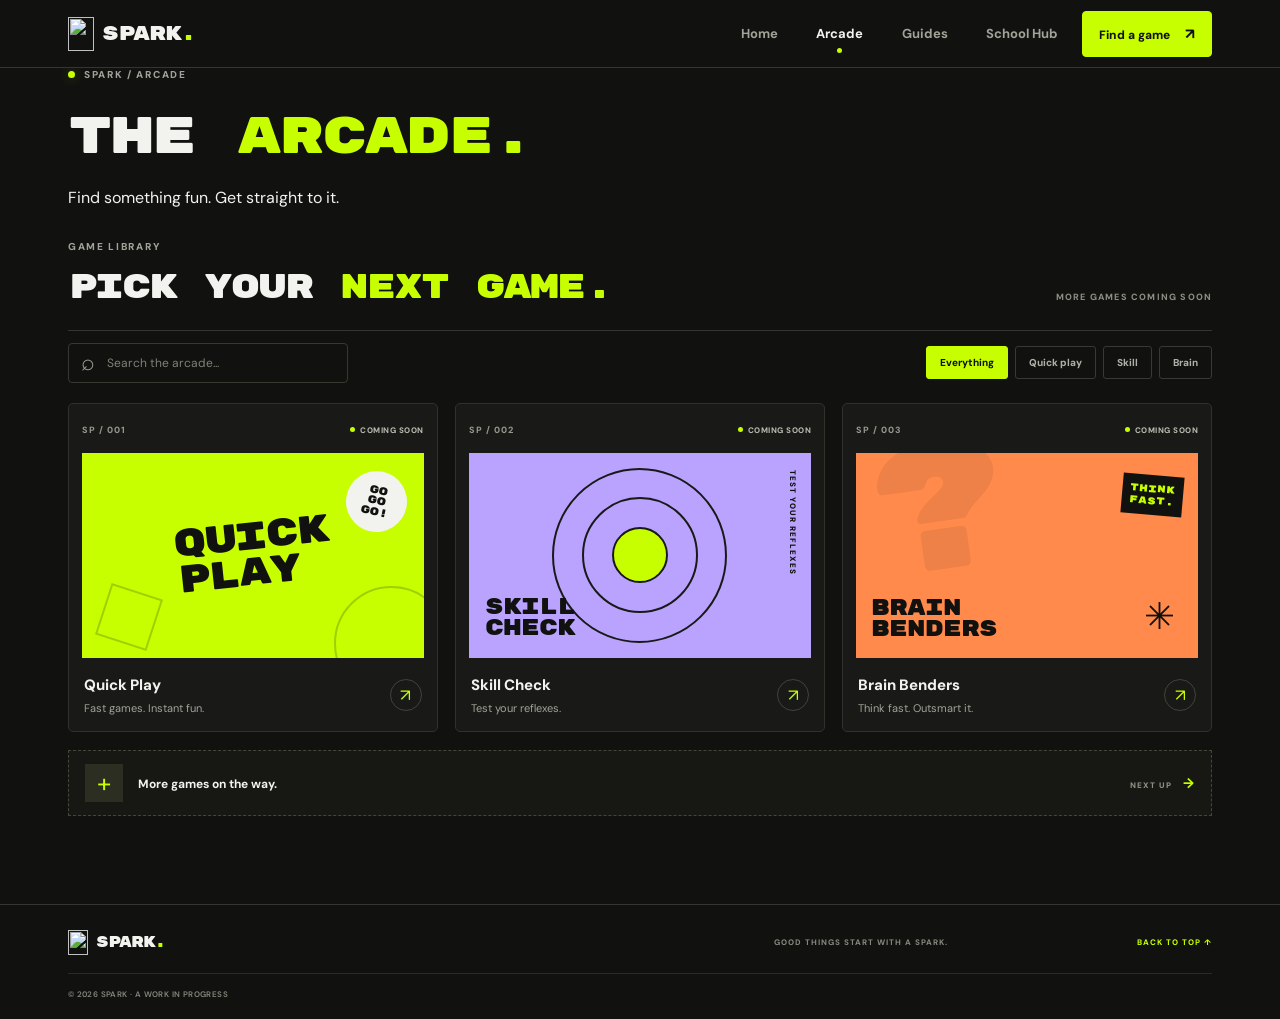
==== games.html @ c26d5a80 "Add separate SPARK arcade page" ====
<!doctype html><html lang="en"><head><meta charset="utf-8"><meta name="viewport" content="width=device-width, initial-scale=1"><meta name="theme-color" content="#111210"><title>Arcade — SPARK</title><link rel="preconnect" href="https://fonts.googleapis.com"><link rel="preconnect" href="https://fonts.gstatic.com" crossorigin><link href="https://fonts.googleapis.com/css2?family=DM+Sans:wght@400;500;600;700;800&family=Rubik+Mono+One&display=swap" rel="stylesheet"><link rel="stylesheet" href="style.css"><script src="script.js" defer></script></head><body><a class="skip-link" href="#main">Skip to content</a><header class="site-header"><a class="brand" href="index.html" aria-label="SPARK home"><img class="brand-mark" src="https://raw.githubusercontent.com/cool-person47255/game-website/main/Screenshot%202026-10-20%203.55.44%20PM.png" alt=""><span>SPARK</span><span class="brand-period">.</span></a><button class="menu-toggle" id="menu-toggle" aria-expanded="false" aria-controls="main-nav" aria-label="Open navigation"><span></span><span></span></button><nav class="main-nav" id="main-nav" aria-label="Main navigation"><a class="nav-link " href="index.html">Home</a><a class="nav-link active" href="games.html">Arcade</a><a class="nav-link " href="guides.html">Guides</a><a class="nav-link " href="school-hub.html">School Hub</a></nav><a class="header-cta" href="games.html">Find a game <span aria-hidden="true">↗</span></a></header><main id="main" class="page-main section-wrap"><section class="page-heading"><div class="eyebrow"><span class="live-dot"></span> SPARK / ARCADE</div><h1>THE <span class="lime-text">ARCADE.</span></h1><p>Find something fun. Get straight to it.</p></section><section class="games-section page-games"><div class="section-heading"><div><div class="eyebrow">GAME LIBRARY</div><h2>Pick your <span class="lime-text">next game.</span></h2></div><span class="section-note">MORE GAMES COMING SOON</span></div><div class="arcade-toolbar"><label class="search-box"><span aria-hidden="true">⌕</span><input id="game-search" type="search" placeholder="Search the arcade..." autocomplete="off" aria-label="Search games"></label><div class="category-filters" aria-label="Filter arcade cards"><button class="filter-chip selected" data-filter="all" aria-pressed="true">Everything</button><button class="filter-chip" data-filter="quick" aria-pressed="false">Quick play</button><button class="filter-chip" data-filter="skill" aria-pressed="false">Skill</button><button class="filter-chip" data-filter="brain" aria-pressed="false">Brain</button></div></div><div class="game-grid library-grid" id="game-grid"><article class="game-card game-card-featured" data-category="quick" data-search="quick play arcade fast mini games"><div class="game-card-top"><span class="game-number">SP / 001</span><span class="status-pill"><span></span> COMING SOON</span></div><div class="game-art art-lime"><span class="art-big-word">QUICK<br>PLAY</span><span class="art-sticker">GO<br>GO<br>GO!</span><span class="art-shape shape-circle"></span><span class="art-shape shape-square"></span></div><div class="game-card-info"><div><h3>Quick Play</h3><p>Fast games. Instant fun.</p></div><span class="card-arrow">↗</span></div></article><article class="game-card" data-category="skill" data-search="skill check reaction timing reflex challenge"><div class="game-card-top"><span class="game-number">SP / 002</span><span class="status-pill"><span></span> COMING SOON</span></div><div class="game-art art-purple"><span class="target target-one"></span><span class="target target-two"></span><span class="target target-three"></span><span class="art-side-label">TEST YOUR REFLEXES</span><span class="art-center-label">SKILL<br>CHECK</span></div><div class="game-card-info"><div><h3>Skill Check</h3><p>Test your reflexes.</p></div><span class="card-arrow">↗</span></div></article><article class="game-card" data-category="brain" data-search="brain benders puzzles logic thinking"><div class="game-card-top"><span class="game-number">SP / 003</span><span class="status-pill"><span></span> COMING SOON</span></div><div class="game-art art-orange"><span class="brain-symbol">?</span><span class="brain-label">BRAIN<br>BENDERS</span><span class="brain-mini">THINK<br>FAST.</span><span class="brain-sun">✳</span></div><div class="game-card-info"><div><h3>Brain Benders</h3><p>Think fast. Outsmart it.</p></div><span class="card-arrow">↗</span></div></article></div><p class="no-results" id="no-results" hidden>No matches yet. Try a different search.</p><div class="coming-soon"><span class="coming-icon">+</span><div><strong>More games on the way.</strong></div><span class="coming-count">NEXT UP <b>→</b></span></div></section></main><footer class="site-footer"><a class="brand footer-brand" href="index.html"><img class="brand-mark" src="https://raw.githubusercontent.com/cool-person47255/game-website/main/Screenshot%202026-10-20%203.55.44%20PM.png" alt=""><span>SPARK</span><span class="brand-period">.</span></a><p>GOOD THINGS START WITH A SPARK.</p><a class="back-top" href="#main">BACK TO TOP ↑</a><span class="footer-copy">© <span id="year">2026</span> SPARK · A WORK IN PROGRESS</span></footer></body></html>
---- style.css ----
:root {
  color-scheme: dark;
  --ink: #111210;
  --panel: #191a17;
  --panel-light: #20211d;
  --lime: #C7FF00;
  --paper: #F2F2EE;
  --muted: #a0a397;
  --line: #34362f;
  --purple: #b9a3ff;
  --orange: #ff8a4c;
  --font-display: "Rubik Mono One", "Arial Black", sans-serif;
  --font-body: "DM Sans", Arial, sans-serif;
}
* { box-sizing: border-box; }
html { scroll-behavior: smooth; scroll-padding-top: 88px; }
body { margin: 0; background: var(--ink); color: var(--paper); font-family: var(--font-body); -webkit-font-smoothing: antialiased; }
a { color: inherit; text-decoration: none; }
button, input { font: inherit; }
button, a { -webkit-tap-highlight-color: transparent; }
button:focus-visible, a:focus-visible, input:focus-visible { outline: 2px solid var(--lime); outline-offset: 4px; }
::selection { background: var(--lime); color: var(--ink); }
.skip-link { position: fixed; z-index: 100; top: 8px; left: 8px; padding: 12px 16px; background: var(--lime); color: var(--ink); transform: translateY(-160%); }
.skip-link:focus { transform: translateY(0); }
.site-header { height: 78px; padding: 0 5.3%; display: flex; align-items: center; justify-content: space-between; border-bottom: 1px solid var(--line); position: sticky; top: 0; z-index: 20; background: rgba(17,18,16,.94); backdrop-filter: blur(16px); }
.brand { display: inline-flex; align-items: center; gap: 8px; font: 20px/1 var(--font-display); letter-spacing: -1.3px; white-space: nowrap; }
.brand-mark { width: 26px; height: 34px; object-fit: contain; object-position: center; }
.brand-period { color: var(--lime); margin-left: -8px; }
.main-nav { display: flex; align-items: center; gap: clamp(18px, 3vw, 42px); margin-left: auto; margin-right: 36px; }
.nav-link { color: var(--muted); font-size: 13px; font-weight: 700; transition: color .2s; }
.nav-link:hover, .nav-link.active { color: var(--paper); }
.nav-link.active::after { content: ""; display: block; width: 5px; height: 5px; border-radius: 50%; background: var(--lime); margin: 6px auto -11px; }
.header-cta { padding: 12px 16px; color: var(--ink); background: var(--lime); border: 1px solid var(--lime); border-radius: 4px; font-size: 12px; font-weight: 800; transition: transform .2s, background .2s; }
.header-cta span { margin-left: 12px; font-size: 15px; }
.header-cta:hover, .button-primary:hover { transform: translateY(-2px); background: #d7ff54; }
.menu-toggle { display: none; }
.section-wrap { width: min(1280px, 89.4%); margin-inline: auto; }
.hero { min-height: 540px; display: grid; grid-template-columns: 1.03fr .97fr; gap: 5%; align-items: center; padding-top: 65px; padding-bottom: 76px; }
.hero-copy { padding: 10px 0; position: relative; z-index: 1; }
.eyebrow { color: var(--muted); font-size: 10px; font-weight: 800; letter-spacing: 1.7px; display: flex; align-items: center; gap: 9px; }
.live-dot, .tag-dot { width: 7px; height: 7px; border-radius: 50%; display: inline-block; background: var(--lime); box-shadow: 0 0 12px #c7ff0044; }
h1, h2, h3, p { margin-top: 0; }
h1 { margin: 25px 0 20px; font: clamp(32px, 4.1vw, 57px)/1.17 var(--font-display); letter-spacing: -2.7px; }
.lime-text { color: var(--lime); }
.hero-description { max-width: 510px; color: #b9bbb1; font-size: 15px; line-height: 1.8; }
.hero-actions { display: flex; align-items: center; flex-wrap: wrap; gap: 25px; margin-top: 29px; }
.button { display: inline-flex; align-items: center; gap: 25px; padding: 15px 18px; border-radius: 4px; font-size: 12px; font-weight: 800; transition: transform .2s, background .2s; }
.button-primary { background: var(--lime); color: var(--ink); }
.button-primary span { font-size: 17px; }
.text-link { color: var(--paper); font-size: 12px; font-weight: 700; }
.text-link span { color: var(--lime); padding-left: 7px; }
.hero-footnote { margin-top: 50px; color: #85877d; font-size: 9px; font-weight: 800; letter-spacing: 1.5px; }
.tiny-spark { color: var(--lime); margin-right: 8px; font-size: 16px; vertical-align: -2px; }
.hero-art { min-height: 390px; position: relative; padding: 17px; background: #191a17; border: 1px solid #383a32; overflow: visible; }
.art-topline, .art-bottomline { display: flex; justify-content: space-between; color: #898b80; font: 9px/1 var(--font-body); font-weight: 800; letter-spacing: 1.2px; }
.logo-stage { position: relative; display: grid; place-items: center; min-height: 315px; overflow: hidden; background: radial-gradient(ellipse at center, #272a1e 0%, #191a17 63%); }
.logo-stage img { position: relative; z-index: 2; width: min(45%, 175px); height: 235px; object-fit: contain; filter: drop-shadow(0 9px 18px #c7ff0017); animation: logo-float 5s ease-in-out infinite; }
.orbit { position: absolute; width: 225px; height: 225px; border: 1px solid #c7ff0022; border-radius: 50%; }
.orbit-two { width: 285px; height: 285px; border-style: dashed; border-color: #c7ff0015; }
.art-cross { position: absolute; color: var(--lime); font-size: 18px; font-weight: 400; }
.cross-one { top: 42px; left: 22%; }.cross-two { bottom: 40px; right: 20%; }
.art-bottomline { padding-top: 13px; border-top: 1px solid #383a32; }
.art-index { color: var(--lime); }
.floating-tag { position: absolute; z-index: 3; background: var(--lime); color: var(--ink); padding: 11px 13px; font-size: 9px; font-weight: 900; letter-spacing: .6px; box-shadow: 4px 4px 0 #111210; }
.tag-top { top: 75px; right: -18px; transform: rotate(3deg); }.tag-top span { padding-left: 12px; font-size: 14px; }
.tag-bottom { left: -20px; bottom: 64px; background: var(--paper); transform: rotate(-3deg); display: flex; align-items: center; gap: 8px; }
.tag-bottom .tag-dot { background: #536d00; box-shadow: none; }
.ticker { background: var(--lime); color: var(--ink); overflow: hidden; transform: rotate(-1deg) scale(1.01); padding: 15px 0; }
.ticker-track { width: max-content; display: flex; align-items: center; gap: 32px; animation: ticker-scroll 34s linear infinite; font: 14px/1 var(--font-display); }
.ticker-track b { font: 19px/1 var(--font-body); }
.games-section { padding-top: 93px; padding-bottom: 88px; }
.section-heading { display: flex; align-items: end; justify-content: space-between; gap: 20px; margin-bottom: 29px; }
.section-heading h2, .info-panel h2 { margin: 12px 0 0; font: clamp(25px, 3.2vw, 39px)/1.3 var(--font-display); letter-spacing: -1.8px; }
.section-note { color: #8c8e82; font-size: 9px; font-weight: 800; letter-spacing: 1.2px; padding-bottom: 7px; }
.arcade-toolbar { display: flex; align-items: center; justify-content: space-between; gap: 20px; padding: 14px 0 20px; border-top: 1px solid var(--line); }
.search-box { display: flex; align-items: center; gap: 10px; width: min(280px, 100%); border: 1px solid #373930; border-radius: 4px; padding: 10px 12px; color: var(--muted); }
.search-box > span { font-size: 23px; line-height: 15px; }
.search-box input { min-width: 0; width: 100%; border: 0; outline: 0; color: var(--paper); background: transparent; font-size: 12px; }
.search-box input::placeholder { color: #7f8177; }
.search-box:focus-within { border-color: var(--lime); }
.category-filters { display: flex; flex-wrap: wrap; gap: 7px; }
.filter-chip { border: 1px solid #383a32; color: #aeb0a5; background: transparent; padding: 9px 13px; border-radius: 3px; cursor: pointer; font-size: 10px; font-weight: 800; transition: .2s; }
.filter-chip:hover { border-color: var(--lime); color: var(--paper); }
.filter-chip.selected { background: var(--lime); color: var(--ink); border-color: var(--lime); }
.game-grid { display: grid; grid-template-columns: repeat(3, minmax(0, 1fr)); gap: 17px; }
.game-card { min-width: 0; padding: 13px; background: var(--panel); border: 1px solid #303129; border-radius: 5px; transition: transform .25s, border-color .25s; }
.game-card:hover { transform: translateY(-4px); border-color: #737b48; }
.game-card-top { min-height: 26px; display: flex; justify-content: space-between; align-items: center; gap: 8px; }
.game-number { color: #96988d; font-size: 9px; font-weight: 800; letter-spacing: 1px; }
.status-pill { display: inline-flex; align-items: center; gap: 5px; color: #b8baae; font-size: 8px; font-weight: 800; letter-spacing: .5px; white-space: nowrap; }
.status-pill span { width: 5px; height: 5px; border-radius: 50%; background: var(--lime); }
.game-art { height: 205px; margin-top: 10px; position: relative; overflow: hidden; display: flex; align-items: center; justify-content: center; }
.art-lime { background: var(--lime); color: var(--ink); }
.art-big-word { position: relative; z-index: 2; font: clamp(25px, 3vw, 40px)/.95 var(--font-display); letter-spacing: -2px; transform: rotate(-6deg); }
.art-sticker { position: absolute; z-index: 3; top: 18px; right: 17px; display: grid; place-items: center; width: 61px; height: 61px; border-radius: 50%; background: var(--paper); font: 11px/.95 var(--font-display); text-align: center; transform: rotate(12deg); }
.art-shape { position: absolute; border: 2px solid #11121033; }
.shape-circle { width: 115px; height: 115px; border-radius: 50%; right: -25px; bottom: -43px; }
.shape-square { width: 54px; height: 54px; left: 20px; bottom: 14px; transform: rotate(18deg); }
.art-purple { background: #b9a3ff; }
.target { position: absolute; border: 2px solid #191a17; border-radius: 50%; }
.target-one { width: 175px; height: 175px; }.target-two { width: 116px; height: 116px; }.target-three { width: 56px; height: 56px; background: var(--lime); }
.art-center-label { position: absolute; bottom: 18px; left: 16px; font: 22px/.98 var(--font-display); letter-spacing: -1px; color: var(--ink); }
.art-side-label { position: absolute; top: 17px; right: 13px; writing-mode: vertical-rl; color: var(--ink); font-size: 8px; font-weight: 900; letter-spacing: 1px; }
.art-orange { background: var(--orange); color: var(--ink); }
.brain-symbol { position: absolute; top: -30px; left: 7px; font: 180px/1 var(--font-display); color: #11121012; transform: rotate(-8deg); }
.brain-label { position: absolute; left: 15px; bottom: 17px; font: 22px/.98 var(--font-display); letter-spacing: -1px; }
.brain-mini { position: absolute; top: 22px; right: 15px; padding: 8px; background: var(--ink); color: var(--lime); font: 10px/1.2 var(--font-display); transform: rotate(5deg); }
.brain-sun { position: absolute; right: 23px; bottom: 18px; font-size: 37px; }
.game-card-info { display: flex; align-items: center; justify-content: space-between; gap: 12px; padding: 17px 2px 3px; }
.game-card-info h3 { margin: 0 0 6px; font-size: 15px; font-weight: 800; }
.game-card-info p { margin: 0; color: var(--muted); font-size: 11px; }
.card-arrow { display: grid; place-items: center; flex: 0 0 32px; height: 32px; border: 1px solid #414338; border-radius: 50%; color: var(--lime); font-size: 17px; }
.no-results { color: var(--muted); padding: 28px 0; text-align: center; }
.coming-soon { margin-top: 18px; display: flex; align-items: center; gap: 15px; padding: 20px; border: 1px dashed #44463a; background: #171814; }
.coming-icon { display: grid; place-items: center; flex: 0 0 38px; height: 38px; background: #2b2e20; color: var(--lime); font-size: 26px; }
.coming-soon strong { font-size: 12px; }.coming-soon p { margin: 4px 0 0; color: var(--muted); font-size: 11px; line-height: 1.5; }
.coming-count { margin-left: auto; color: #8d8f83; font-size: 8px; font-weight: 900; letter-spacing: 1px; white-space: nowrap; }.coming-count b { color: var(--lime); margin-left: 8px; font-size: 14px; }
.lower-sections { display: grid; grid-template-columns: 1fr 1fr; gap: 17px; padding-bottom: 90px; }
.info-panel { min-width: 0; padding: 25px; border: 1px solid #33352c; background: var(--panel); position: relative; overflow: hidden; }
.panel-top { display: flex; align-items: center; justify-content: space-between; }
.panel-icon { display: grid; place-items: center; width: 30px; height: 30px; border: 1px solid #44463b; color: var(--lime); }
.panel-illustration { height: 120px; margin: 22px 0 18px; position: relative; display: flex; align-items: center; justify-content: center; background: #20211d; overflow: hidden; }
.guide-card { position: absolute; display: grid; place-items: center; width: 130px; height: 86px; padding: 12px; background: var(--lime); color: var(--ink); font: 11px/1.3 var(--font-display); box-shadow: 5px 5px 0 #111210; }
.card-a { transform: rotate(-9deg) translate(-28px, 3px); }.card-b { background: var(--paper); transform: rotate(8deg) translate(40px, -1px); }
.guide-star { position: absolute; top: 4px; right: 23px; color: var(--lime); font-size: 30px; }
.info-panel h2 { font-size: clamp(24px, 2.7vw, 33px); margin-bottom: 13px; }
.info-panel > p { max-width: 420px; color: #aaaca1; font-size: 12px; line-height: 1.8; }
.panel-link { display: inline-flex; gap: 18px; align-items: center; margin-top: 8px; font-size: 11px; font-weight: 800; }.panel-link span { color: var(--lime); font-size: 17px; }
.school-panel { background: var(--lime); color: var(--ink); border-color: var(--lime); }
.school-panel .eyebrow { color: #444b29; }.school-label { padding: 6px 8px; background: #111210; color: var(--lime); font-size: 8px; font-weight: 900; letter-spacing: 1px; }
.school-heading-icon { margin: 26px 0 18px; color: var(--ink); font-size: 37px; }
.school-panel h2 .lime-text { color: #3e4d0a; }
.school-panel > p { color: #333b1b; }
.school-preview { display: grid; grid-template-columns: .8fr 1fr 1fr; gap: 8px; margin: 21px 0 12px; padding: 12px; border: 1px solid #7d9d1c; background: #b6e900; }
.school-preview > div { display: flex; flex-direction: column; gap: 7px; min-width: 0; }
.preview-label { color: #4e5a29; font-size: 8px; font-weight: 900; letter-spacing: .7px; }
.school-preview strong { font: 14px/1.2 var(--font-display); overflow-wrap: anywhere; }
.school-panel .preview-note { margin-bottom: 0; font-size: 10px; line-height: 1.5; }
.site-footer { display: grid; grid-template-columns: 1fr 1fr auto; align-items: center; gap: 18px; padding: 25px 5.3% 20px; border-top: 1px solid var(--line); }
.footer-brand { font-size: 15px; }.footer-brand .brand-mark { width: 20px; height: 25px; }
.site-footer > p, .back-top, .footer-copy { color: #85877d; font-size: 8px; font-weight: 800; letter-spacing: 1px; }
.site-footer > p { text-align: center; margin: 0; }.back-top { color: var(--lime); justify-self: end; }.footer-copy { grid-column: 1 / -1; border-top: 1px solid #292b25; padding-top: 15px; font-size: 8px; font-weight: 600; letter-spacing: .4px; }
@keyframes logo-float { 0%,100% { transform: translateY(0); } 50% { transform: translateY(-7px); } }
@keyframes ticker-scroll { to { transform: translateX(-50%); } }
@media (min-width: 1500px) { .hero { min-height: 620px; } }
@media (max-width: 900px) {
  .site-header { padding-inline: 4%; }.main-nav { gap: 18px; margin-right: 20px; }.header-cta { padding: 11px 12px; }
  .section-wrap { width: 92%; }.hero { gap: 4%; grid-template-columns: 1fr .85fr; padding-top: 54px; }.hero-art { min-height: 340px; }.logo-stage { min-height: 265px; }.logo-stage img { height: 205px; }
  h1 { font-size: clamp(31px, 4.5vw, 45px); }.game-art { height: 170px; }.art-sticker { width: 48px; height: 48px; font-size: 9px; }
  .game-card { padding: 10px; }.status-pill { font-size: 7px; }.game-card-info h3 { font-size: 13px; }.game-card-info p { font-size: 10px; }
}
@media (max-width: 680px) {
  html { scroll-padding-top: 72px; }.site-header { height: 66px; padding-inline: 5%; }.brand { font-size: 18px; }.brand-mark { width: 22px; height: 29px; }
  .menu-toggle { display: flex; width: 40px; height: 40px; flex-direction: column; justify-content: center; gap: 6px; align-items: center; margin-left: auto; margin-right: 10px; background: transparent; border: 1px solid #383a32; border-radius: 4px; cursor: pointer; }
  .menu-toggle span { width: 17px; height: 2px; background: var(--paper); transition: transform .2s; }.menu-toggle[aria-expanded="true"] span:first-child { transform: translateY(4px) rotate(45deg); }.menu-toggle[aria-expanded="true"] span:last-child { transform: translateY(-4px) rotate(-45deg); }
  .main-nav { display: none; position: absolute; top: 65px; left: 0; right: 0; padding: 14px 5% 20px; background: #171814; border-bottom: 1px solid var(--line); flex-direction: column; align-items: stretch; gap: 0; margin: 0; }
  .main-nav.open { display: flex; }.nav-link { padding: 13px 0; border-bottom: 1px solid #2d2f28; }.nav-link.active::after { display: none; }.header-cta { font-size: 10px; padding: 11px 10px; }.header-cta span { margin-left: 4px; }
  .hero { display: flex; flex-direction: column; align-items: stretch; padding-top: 48px; padding-bottom: 50px; gap: 35px; }.hero-copy { padding: 0; }h1 { font-size: clamp(32px, 8.2vw, 48px); letter-spacing: -2px; margin-top: 22px; }.hero-description { font-size: 14px; }.hero-footnote { margin-top: 30px; }
  .hero-art { min-height: 310px; margin: 0 8px; }.logo-stage { min-height: 240px; }.logo-stage img { height: 185px; width: 45%; }.orbit { width: 175px; height: 175px; }.orbit-two { width: 230px; height: 230px; }.tag-top { right: -10px; top: 63px; }.tag-bottom { left: -9px; bottom: 53px; }
  .ticker { padding: 13px 0; }.ticker-track { font-size: 11px; gap: 23px; }.games-section { padding-top: 65px; padding-bottom: 60px; }.section-heading { align-items: start; flex-direction: column; gap: 12px; }.section-heading h2 { font-size: 27px; }.section-note { padding-bottom: 0; }
  .arcade-toolbar { align-items: stretch; flex-direction: column; gap: 12px; }.search-box { width: 100%; }.category-filters { gap: 6px; }.filter-chip { padding: 9px 11px; }
  .game-grid { grid-template-columns: 1fr; gap: 12px; }.game-card { padding: 12px; }.game-art { height: 205px; }.art-big-word { font-size: 39px; }.art-sticker { width: 59px; height: 59px; font-size: 11px; }.game-card-info h3 { font-size: 15px; }.game-card-info p { font-size: 11px; }
  .coming-soon { align-items: flex-start; padding: 15px; gap: 11px; }.coming-count { display: none; }.coming-soon strong { line-height: 1.5; }
  .lower-sections { grid-template-columns: 1fr; gap: 13px; padding-bottom: 55px; }.info-panel { padding: 20px; }.info-panel h2 { font-size: 29px; }.panel-illustration { height: 130px; }
  .site-footer { grid-template-columns: 1fr auto; padding: 22px 5% 17px; }.site-footer > p { grid-column: 1 / -1; text-align: left; grid-row: 2; }.back-top { grid-column: 2; grid-row: 1; }.footer-copy { grid-row: 3; }
}
@media (prefers-reduced-motion: reduce) {
  *, *::before, *::after { scroll-behavior: auto !important; animation-duration: .01ms !important; animation-iteration-count: 1 !important; transition-duration: .01ms !important; }
}

/* SPARK homepage refresh: put games near the top and give the featured card room. */
.welcome-bar {
  display: flex;
  align-items: end;
  justify-content: space-between;
  gap: 20px;
  padding-top: 30px;
  padding-bottom: 18px;
}
.welcome-bar h1 {
  margin: 12px 0 0;
  font-size: clamp(26px, 3.2vw, 40px);
  letter-spacing: -1.8px;
}
.welcome-bar > p {
  margin: 0 0 5px;
  color: var(--muted);
  font-size: 13px;
}
.games-section { padding-top: 16px; }
.section-heading { margin-bottom: 20px; }
.section-heading h2 { font-size: clamp(23px, 2.8vw, 34px); }
.arcade-toolbar { padding-top: 12px; }
.split-game-grid {
  grid-template-columns: minmax(0, 1.08fr) minmax(0, 1fr);
  grid-template-rows: repeat(2, minmax(0, auto));
  align-items: stretch;
  gap: 14px;
}
.split-game-grid .game-card-featured { grid-row: span 2; }
.split-game-grid .game-card-featured .game-art { height: 300px; }
.split-game-grid .game-card:not(.game-card-featured) { display: flex; flex-direction: column; }
.split-game-grid .game-card:not(.game-card-featured) .game-art {
  flex: 1; min-height: 115px; height: 130px;
}
.split-game-grid .game-card:not(.game-card-featured) .game-card-info { margin-top: auto; }
.coming-soon { padding: 13px 16px; }
.coming-soon p { display: none; }
@media (min-width: 681px) {
  .site-header { height: 68px; }
  .main-nav { margin-right: 24px; }
}
@media (max-width: 900px) and (min-width: 681px) {
  .split-game-grid .game-card-featured .game-art { height: 260px; }
  .split-game-grid .game-card:not(.game-card-featured) .game-art { height: 105px; min-height: 95px; }
  .status-pill { letter-spacing: 0; }
}
@media (max-width: 680px) {
  .welcome-bar { align-items: start; flex-direction: column; gap: 7px; padding-top: 25px; padding-bottom: 8px; }
  .welcome-bar h1 { font-size: clamp(25px, 7vw, 34px); }
  .welcome-bar > p { font-size: 12px; }
  .games-section { padding-top: 18px; }
  .split-game-grid { grid-template-columns: minmax(0, 1fr); grid-template-rows: auto; }
  .split-game-grid .game-card-featured { grid-row: auto; }
  .split-game-grid .game-card-featured .game-art { height: 205px; }
  .split-game-grid .game-card:not(.game-card-featured) .game-art { height: 170px; }
}
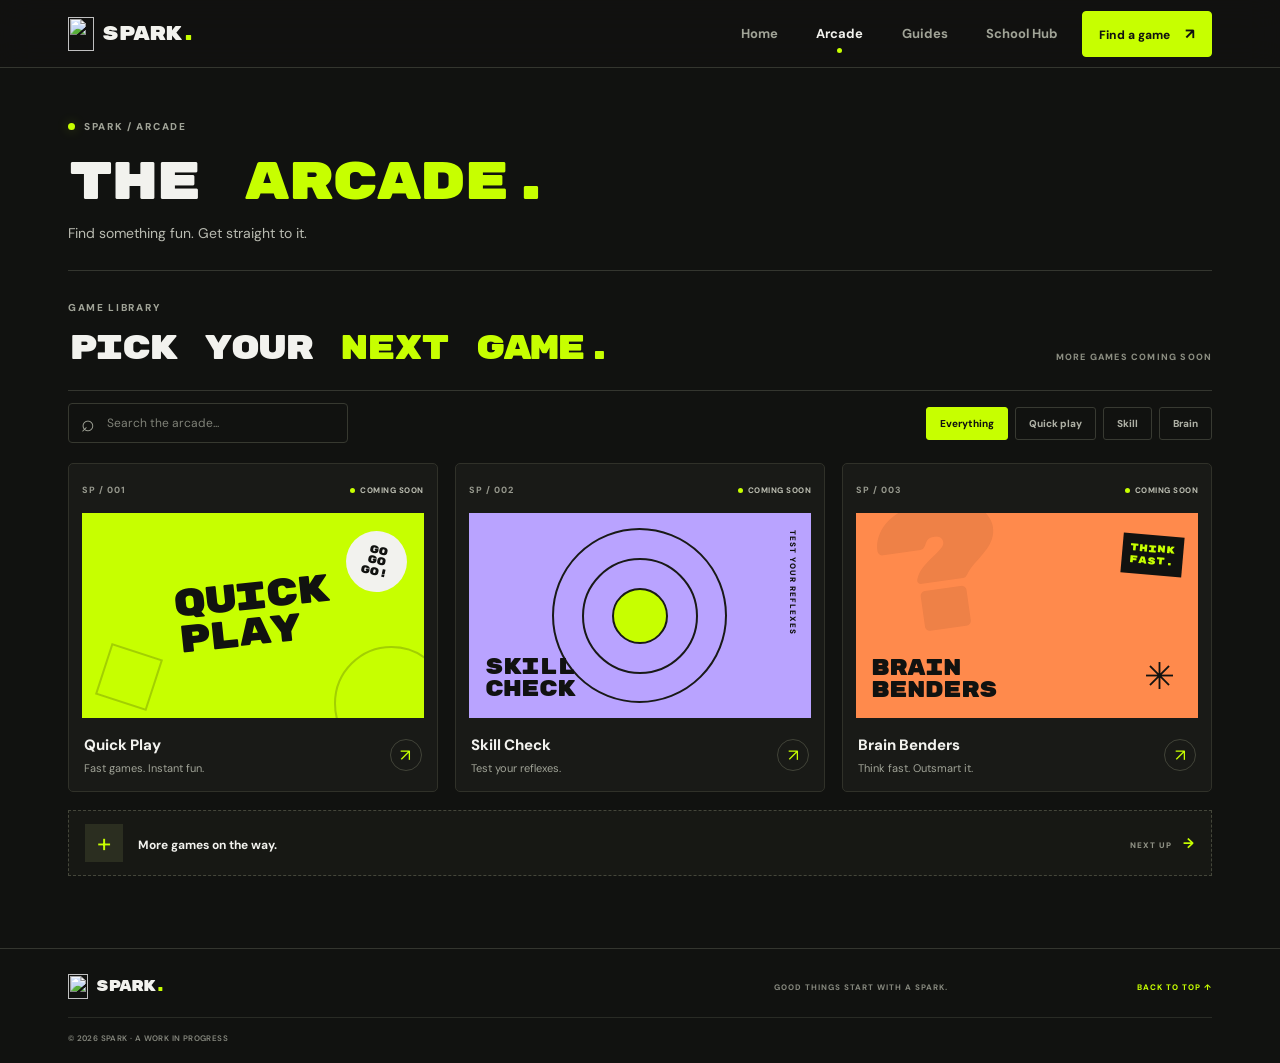
==== commit eedab7c0: "Give arcade its own compact library layout" ====
--- a/games.html
+++ b/games.html
@@ -1 +1 @@
-<!doctype html><html lang="en"><head><meta charset="utf-8"><meta name="viewport" content="width=device-width, initial-scale=1"><meta name="theme-color" content="#111210"><title>Arcade — SPARK</title><link rel="preconnect" href="https://fonts.googleapis.com"><link rel="preconnect" href="https://fonts.gstatic.com" crossorigin><link href="https://fonts.googleapis.com/css2?family=DM+Sans:wght@400;500;600;700;800&family=Rubik+Mono+One&display=swap" rel="stylesheet"><link rel="stylesheet" href="style.css"><script src="script.js" defer></script></head><body><a class="skip-link" href="#main">Skip to content</a><header class="site-header"><a class="brand" href="index.html" aria-label="SPARK home"><img class="brand-mark" src="https://raw.githubusercontent.com/cool-person47255/game-website/main/Screenshot%202026-10-20%203.55.44%20PM.png" alt=""><span>SPARK</span><span class="brand-period">.</span></a><button class="menu-toggle" id="menu-toggle" aria-expanded="false" aria-controls="main-nav" aria-label="Open navigation"><span></span><span></span></button><nav class="main-nav" id="main-nav" aria-label="Main navigation"><a class="nav-link " href="index.html">Home</a><a class="nav-link active" href="games.html">Arcade</a><a class="nav-link " href="guides.html">Guides</a><a class="nav-link " href="school-hub.html">School Hub</a></nav><a class="header-cta" href="games.html">Find a game <span aria-hidden="true">↗</span></a></header><main id="main" class="page-main section-wrap"><section class="page-heading"><div class="eyebrow"><span class="live-dot"></span> SPARK / ARCADE</div><h1>THE <span class="lime-text">ARCADE.</span></h1><p>Find something fun. Get straight to it.</p></section><section class="games-section page-games"><div class="section-heading"><div><div class="eyebrow">GAME LIBRARY</div><h2>Pick your <span class="lime-text">next game.</span></h2></div><span class="section-note">MORE GAMES COMING SOON</span></div><div class="arcade-toolbar"><label class="search-box"><span aria-hidden="true">⌕</span><input id="game-search" type="search" placeholder="Search the arcade..." autocomplete="off" aria-label="Search games"></label><div class="category-filters" aria-label="Filter arcade cards"><button class="filter-chip selected" data-filter="all" aria-pressed="true">Everything</button><button class="filter-chip" data-filter="quick" aria-pressed="false">Quick play</button><button class="filter-chip" data-filter="skill" aria-pressed="false">Skill</button><button class="filter-chip" data-filter="brain" aria-pressed="false">Brain</button></div></div><div class="game-grid library-grid" id="game-grid"><article class="game-card game-card-featured" data-category="quick" data-search="quick play arcade fast mini games"><div class="game-card-top"><span class="game-number">SP / 001</span><span class="status-pill"><span></span> COMING SOON</span></div><div class="game-art art-lime"><span class="art-big-word">QUICK<br>PLAY</span><span class="art-sticker">GO<br>GO<br>GO!</span><span class="art-shape shape-circle"></span><span class="art-shape shape-square"></span></div><div class="game-card-info"><div><h3>Quick Play</h3><p>Fast games. Instant fun.</p></div><span class="card-arrow">↗</span></div></article><article class="game-card" data-category="skill" data-search="skill check reaction timing reflex challenge"><div class="game-card-top"><span class="game-number">SP / 002</span><span class="status-pill"><span></span> COMING SOON</span></div><div class="game-art art-purple"><span class="target target-one"></span><span class="target target-two"></span><span class="target target-three"></span><span class="art-side-label">TEST YOUR REFLEXES</span><span class="art-center-label">SKILL<br>CHECK</span></div><div class="game-card-info"><div><h3>Skill Check</h3><p>Test your reflexes.</p></div><span class="card-arrow">↗</span></div></article><article class="game-card" data-category="brain" data-search="brain benders puzzles logic thinking"><div class="game-card-top"><span class="game-number">SP / 003</span><span class="status-pill"><span></span> COMING SOON</span></div><div class="game-art art-orange"><span class="brain-symbol">?</span><span class="brain-label">BRAIN<br>BENDERS</span><span class="brain-mini">THINK<br>FAST.</span><span class="brain-sun">✳</span></div><div class="game-card-info"><div><h3>Brain Benders</h3><p>Think fast. Outsmart it.</p></div><span class="card-arrow">↗</span></div></article></div><p class="no-results" id="no-results" hidden>No matches yet. Try a different search.</p><div class="coming-soon"><span class="coming-icon">+</span><div><strong>More games on the way.</strong></div><span class="coming-count">NEXT UP <b>→</b></span></div></section></main><footer class="site-footer"><a class="brand footer-brand" href="index.html"><img class="brand-mark" src="https://raw.githubusercontent.com/cool-person47255/game-website/main/Screenshot%202026-10-20%203.55.44%20PM.png" alt=""><span>SPARK</span><span class="brand-period">.</span></a><p>GOOD THINGS START WITH A SPARK.</p><a class="back-top" href="#main">BACK TO TOP ↑</a><span class="footer-copy">© <span id="year">2026</span> SPARK · A WORK IN PROGRESS</span></footer></body></html>+<!doctype html><html lang="en"><head><meta charset="utf-8"><meta name="viewport" content="width=device-width, initial-scale=1"><meta name="theme-color" content="#111210"><title>Arcade — SPARK</title><link rel="preconnect" href="https://fonts.googleapis.com"><link rel="preconnect" href="https://fonts.gstatic.com" crossorigin><link href="https://fonts.googleapis.com/css2?family=DM+Sans:wght@400;500;600;700;800&family=Rubik+Mono+One&display=swap" rel="stylesheet"><link rel="stylesheet" href="style.css"><script src="script.js" defer></script></head><body class="arcade-page"><a class="skip-link" href="#main">Skip to content</a><header class="site-header"><a class="brand" href="index.html" aria-label="SPARK home"><img class="brand-mark" src="https://raw.githubusercontent.com/cool-person47255/game-website/main/Screenshot%202026-10-20%203.55.44%20PM.png" alt=""><span>SPARK</span><span class="brand-period">.</span></a><button class="menu-toggle" id="menu-toggle" aria-expanded="false" aria-controls="main-nav" aria-label="Open navigation"><span></span><span></span></button><nav class="main-nav" id="main-nav" aria-label="Main navigation"><a class="nav-link " href="index.html">Home</a><a class="nav-link active" href="games.html">Arcade</a><a class="nav-link " href="guides.html">Guides</a><a class="nav-link " href="school-hub.html">School Hub</a></nav><a class="header-cta" href="games.html">Find a game <span aria-hidden="true">↗</span></a></header><main id="main" class="page-main section-wrap"><section class="page-heading"><div class="eyebrow"><span class="live-dot"></span> SPARK / ARCADE</div><h1>THE <span class="lime-text">ARCADE.</span></h1><p>Find something fun. Get straight to it.</p></section><section class="games-section page-games"><div class="section-heading"><div><div class="eyebrow">GAME LIBRARY</div><h2>Pick your <span class="lime-text">next game.</span></h2></div><span class="section-note">MORE GAMES COMING SOON</span></div><div class="arcade-toolbar"><label class="search-box"><span aria-hidden="true">⌕</span><input id="game-search" type="search" placeholder="Search the arcade..." autocomplete="off" aria-label="Search games"></label><div class="category-filters" aria-label="Filter arcade cards"><button class="filter-chip selected" data-filter="all" aria-pressed="true">Everything</button><button class="filter-chip" data-filter="quick" aria-pressed="false">Quick play</button><button class="filter-chip" data-filter="skill" aria-pressed="false">Skill</button><button class="filter-chip" data-filter="brain" aria-pressed="false">Brain</button></div></div><div class="game-grid library-grid" id="game-grid"><article class="game-card game-card-featured" data-category="quick" data-search="quick play arcade fast mini games"><div class="game-card-top"><span class="game-number">SP / 001</span><span class="status-pill"><span></span> COMING SOON</span></div><div class="game-art art-lime"><span class="art-big-word">QUICK<br>PLAY</span><span class="art-sticker">GO<br>GO<br>GO!</span><span class="art-shape shape-circle"></span><span class="art-shape shape-square"></span></div><div class="game-card-info"><div><h3>Quick Play</h3><p>Fast games. Instant fun.</p></div><span class="card-arrow">↗</span></div></article><article class="game-card" data-category="skill" data-search="skill check reaction timing reflex challenge"><div class="game-card-top"><span class="game-number">SP / 002</span><span class="status-pill"><span></span> COMING SOON</span></div><div class="game-art art-purple"><span class="target target-one"></span><span class="target target-two"></span><span class="target target-three"></span><span class="art-side-label">TEST YOUR REFLEXES</span><span class="art-center-label">SKILL<br>CHECK</span></div><div class="game-card-info"><div><h3>Skill Check</h3><p>Test your reflexes.</p></div><span class="card-arrow">↗</span></div></article><article class="game-card" data-category="brain" data-search="brain benders puzzles logic thinking"><div class="game-card-top"><span class="game-number">SP / 003</span><span class="status-pill"><span></span> COMING SOON</span></div><div class="game-art art-orange"><span class="brain-symbol">?</span><span class="brain-label">BRAIN<br>BENDERS</span><span class="brain-mini">THINK<br>FAST.</span><span class="brain-sun">✳</span></div><div class="game-card-info"><div><h3>Brain Benders</h3><p>Think fast. Outsmart it.</p></div><span class="card-arrow">↗</span></div></article></div><p class="no-results" id="no-results" hidden>No matches yet. Try a different search.</p><div class="coming-soon"><span class="coming-icon">+</span><div><strong>More games on the way.</strong></div><span class="coming-count">NEXT UP <b>→</b></span></div></section></main><footer class="site-footer"><a class="brand footer-brand" href="index.html"><img class="brand-mark" src="https://raw.githubusercontent.com/cool-person47255/game-website/main/Screenshot%202026-10-20%203.55.44%20PM.png" alt=""><span>SPARK</span><span class="brand-period">.</span></a><p>GOOD THINGS START WITH A SPARK.</p><a class="back-top" href="#main">BACK TO TOP ↑</a><span class="footer-copy">© <span id="year">2026</span> SPARK · A WORK IN PROGRESS</span></footer></body></html>
--- a/style.css
+++ b/style.css
@@ -225,3 +225,46 @@
   .split-game-grid .game-card-featured .game-art { height: 205px; }
   .split-game-grid .game-card:not(.game-card-featured) .game-art { height: 170px; }
 }
+
+
+/* Shared styles for SPARK's separate pages */
+.page-main { min-height: 68vh; padding-top: 42px; padding-bottom: 72px; }
+.page-heading { padding: 10px 0 28px; border-bottom: 1px solid var(--line); }
+.page-heading h1 { margin: 18px 0 10px; font-size: clamp(30px, 5vw, 54px); letter-spacing: -2px; }
+.page-heading p { margin: 0; color: #b9bbb1; font-size: 14px; }
+.page-games { padding-top: 30px; padding-bottom: 0; }
+.library-grid { grid-template-columns: repeat(3, minmax(0, 1fr)); }
+.library-grid .game-card-featured { grid-row: auto; }
+.library-grid .game-card-featured .game-art { height: 205px; }
+.library-grid .game-card:not(.game-card-featured) { display: block; }
+.library-grid .game-card:not(.game-card-featured) .game-art { height: 205px; min-height: 0; }
+.page-card-grid { display: grid; grid-template-columns: repeat(3, minmax(0, 1fr)); gap: 16px; padding-top: 28px; }
+.page-feature-card { min-width: 0; padding: 22px; background: var(--panel); border: 1px solid #33352c; }
+.page-card-icon { display: grid; place-items: center; width: 42px; height: 42px; margin-bottom: 30px; background: var(--lime); color: var(--ink); font: 13px var(--font-display); }
+.page-feature-card h2 { margin: 12px 0; font: 20px/1.3 var(--font-display); letter-spacing: -1px; }
+.page-feature-card p { min-height: 62px; color: #aaaca1; font-size: 12px; line-height: 1.7; }
+.page-footnote { margin: 26px 0 0; color: var(--muted); font-size: 12px; line-height: 1.6; }
+.school-dashboard { display: grid; grid-template-columns: .9fr 1fr 1fr; gap: 15px; padding-top: 28px; }
+.school-date-card, .school-info-card { min-width: 0; padding: 24px; background: var(--panel); border: 1px solid #33352c; }
+.school-date-card { background: var(--lime); color: var(--ink); border-color: var(--lime); }
+.school-date-card .eyebrow { color: #444b29; }
+.school-date-card strong { display: block; margin: 18px 0 8px; font: clamp(24px, 3vw, 38px)/1.2 var(--font-display); overflow-wrap: anywhere; }
+.school-date-card > span { font-size: 9px; font-weight: 900; letter-spacing: 1px; }
+.school-info-card strong { display: block; margin: 24px 0 10px; font: 30px/1 var(--font-display); color: var(--lime); }
+.school-info-card p { margin: 0; color: #aaaca1; font-size: 12px; line-height: 1.7; }
+.school-resources { padding-top: 48px; }
+.resource-placeholder { display: flex; align-items: center; gap: 15px; padding: 18px; border: 1px dashed #44463a; background: #171814; }
+.resource-placeholder strong { font-size: 12px; }
+.resource-placeholder p { margin: 5px 0 0; color: var(--muted); font-size: 11px; line-height: 1.5; }
+@media (max-width: 760px) {
+ .page-main { padding-top: 28px; padding-bottom: 52px; }
+ .page-card-grid { grid-template-columns: 1fr; gap: 12px; }
+ .page-feature-card { padding: 18px; }
+ .page-card-icon { margin-bottom: 18px; }
+ .page-feature-card p { min-height: 0; }
+ .school-dashboard { grid-template-columns: 1fr; gap: 12px; }
+ .school-date-card, .school-info-card { padding: 20px; }
+ .school-info-card strong { margin-top: 18px; }
+ .library-grid { grid-template-columns: 1fr; }
+ .library-grid .game-card-featured .game-art, .library-grid .game-card:not(.game-card-featured) .game-art { height: 205px; }
+}
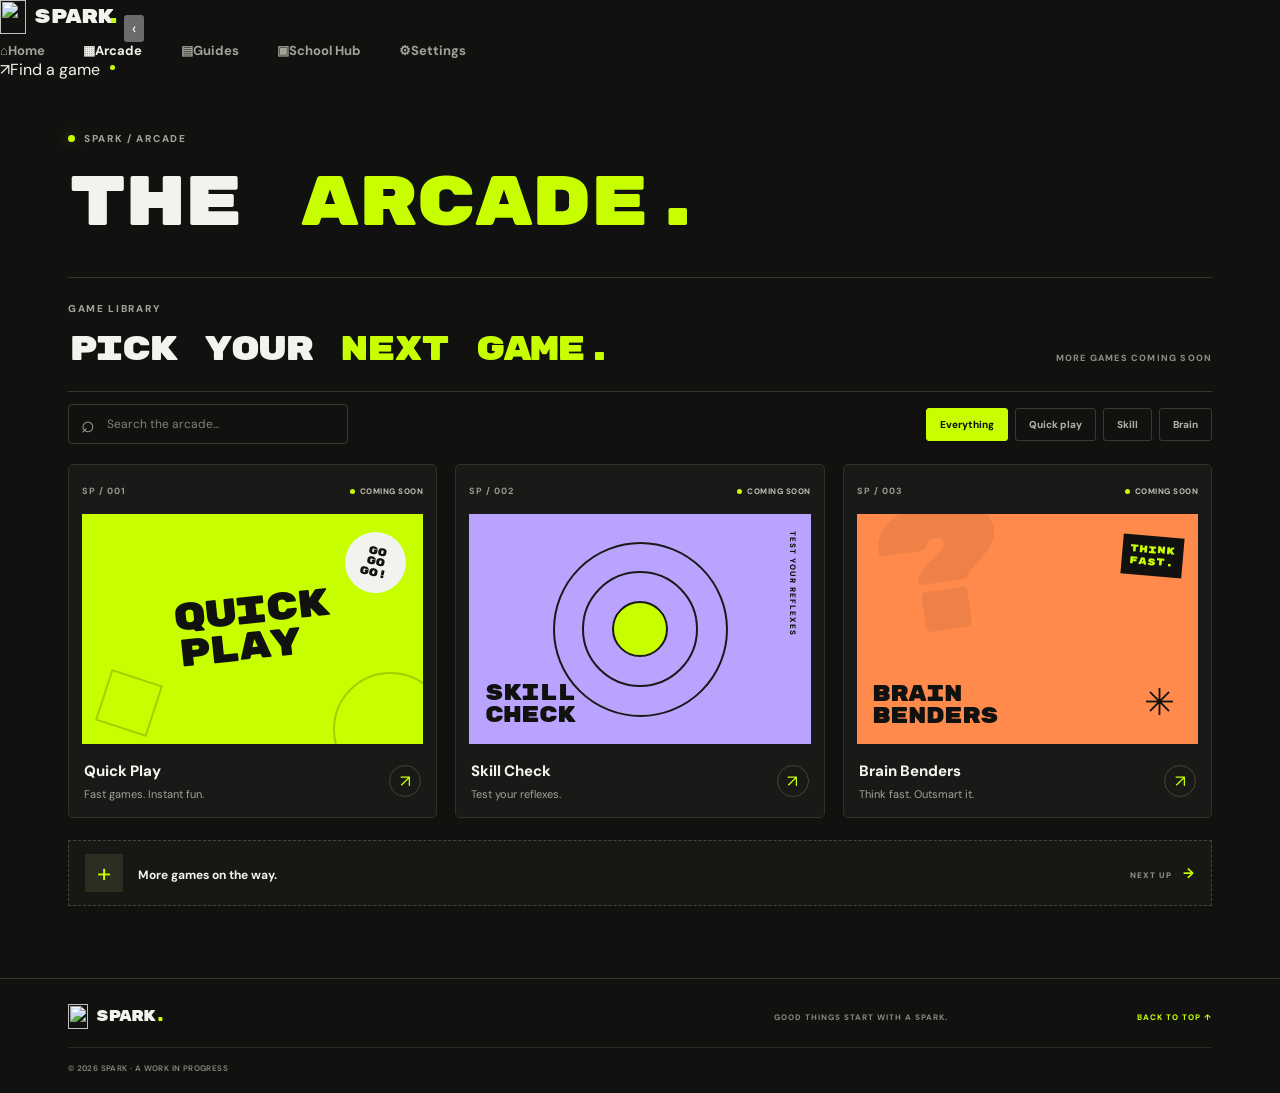
==== commit 2de1a9dc: "Add collapsible SPARK sidebar and shared navigation" ====
--- a/games.html
+++ b/games.html
@@ -1 +1,16 @@
-<!doctype html><html lang="en"><head><meta charset="utf-8"><meta name="viewport" content="width=device-width, initial-scale=1"><meta name="theme-color" content="#111210"><title>Arcade — SPARK</title><link rel="preconnect" href="https://fonts.googleapis.com"><link rel="preconnect" href="https://fonts.gstatic.com" crossorigin><link href="https://fonts.googleapis.com/css2?family=DM+Sans:wght@400;500;600;700;800&family=Rubik+Mono+One&display=swap" rel="stylesheet"><link rel="stylesheet" href="style.css"><script src="script.js" defer></script></head><body class="arcade-page"><a class="skip-link" href="#main">Skip to content</a><header class="site-header"><a class="brand" href="index.html" aria-label="SPARK home"><img class="brand-mark" src="https://raw.githubusercontent.com/cool-person47255/game-website/main/Screenshot%202026-10-20%203.55.44%20PM.png" alt=""><span>SPARK</span><span class="brand-period">.</span></a><button class="menu-toggle" id="menu-toggle" aria-expanded="false" aria-controls="main-nav" aria-label="Open navigation"><span></span><span></span></button><nav class="main-nav" id="main-nav" aria-label="Main navigation"><a class="nav-link " href="index.html">Home</a><a class="nav-link active" href="games.html">Arcade</a><a class="nav-link " href="guides.html">Guides</a><a class="nav-link " href="school-hub.html">School Hub</a></nav><a class="header-cta" href="games.html">Find a game <span aria-hidden="true">↗</span></a></header><main id="main" class="page-main section-wrap"><section class="page-heading"><div class="eyebrow"><span class="live-dot"></span> SPARK / ARCADE</div><h1>THE <span class="lime-text">ARCADE.</span></h1><p>Find something fun. Get straight to it.</p></section><section class="games-section page-games"><div class="section-heading"><div><div class="eyebrow">GAME LIBRARY</div><h2>Pick your <span class="lime-text">next game.</span></h2></div><span class="section-note">MORE GAMES COMING SOON</span></div><div class="arcade-toolbar"><label class="search-box"><span aria-hidden="true">⌕</span><input id="game-search" type="search" placeholder="Search the arcade..." autocomplete="off" aria-label="Search games"></label><div class="category-filters" aria-label="Filter arcade cards"><button class="filter-chip selected" data-filter="all" aria-pressed="true">Everything</button><button class="filter-chip" data-filter="quick" aria-pressed="false">Quick play</button><button class="filter-chip" data-filter="skill" aria-pressed="false">Skill</button><button class="filter-chip" data-filter="brain" aria-pressed="false">Brain</button></div></div><div class="game-grid library-grid" id="game-grid"><article class="game-card game-card-featured" data-category="quick" data-search="quick play arcade fast mini games"><div class="game-card-top"><span class="game-number">SP / 001</span><span class="status-pill"><span></span> COMING SOON</span></div><div class="game-art art-lime"><span class="art-big-word">QUICK<br>PLAY</span><span class="art-sticker">GO<br>GO<br>GO!</span><span class="art-shape shape-circle"></span><span class="art-shape shape-square"></span></div><div class="game-card-info"><div><h3>Quick Play</h3><p>Fast games. Instant fun.</p></div><span class="card-arrow">↗</span></div></article><article class="game-card" data-category="skill" data-search="skill check reaction timing reflex challenge"><div class="game-card-top"><span class="game-number">SP / 002</span><span class="status-pill"><span></span> COMING SOON</span></div><div class="game-art art-purple"><span class="target target-one"></span><span class="target target-two"></span><span class="target target-three"></span><span class="art-side-label">TEST YOUR REFLEXES</span><span class="art-center-label">SKILL<br>CHECK</span></div><div class="game-card-info"><div><h3>Skill Check</h3><p>Test your reflexes.</p></div><span class="card-arrow">↗</span></div></article><article class="game-card" data-category="brain" data-search="brain benders puzzles logic thinking"><div class="game-card-top"><span class="game-number">SP / 003</span><span class="status-pill"><span></span> COMING SOON</span></div><div class="game-art art-orange"><span class="brain-symbol">?</span><span class="brain-label">BRAIN<br>BENDERS</span><span class="brain-mini">THINK<br>FAST.</span><span class="brain-sun">✳</span></div><div class="game-card-info"><div><h3>Brain Benders</h3><p>Think fast. Outsmart it.</p></div><span class="card-arrow">↗</span></div></article></div><p class="no-results" id="no-results" hidden>No matches yet. Try a different search.</p><div class="coming-soon"><span class="coming-icon">+</span><div><strong>More games on the way.</strong></div><span class="coming-count">NEXT UP <b>→</b></span></div></section></main><footer class="site-footer"><a class="brand footer-brand" href="index.html"><img class="brand-mark" src="https://raw.githubusercontent.com/cool-person47255/game-website/main/Screenshot%202026-10-20%203.55.44%20PM.png" alt=""><span>SPARK</span><span class="brand-period">.</span></a><p>GOOD THINGS START WITH A SPARK.</p><a class="back-top" href="#main">BACK TO TOP ↑</a><span class="footer-copy">© <span id="year">2026</span> SPARK · A WORK IN PROGRESS</span></footer></body></html>+<!doctype html><html lang="en"><head><meta charset="utf-8"><meta name="viewport" content="width=device-width, initial-scale=1"><meta name="theme-color" content="#111210"><title>Arcade — SPARK</title><link rel="preconnect" href="https://fonts.googleapis.com"><link rel="preconnect" href="https://fonts.gstatic.com" crossorigin><link href="https://fonts.googleapis.com/css2?family=DM+Sans:wght@400;500;600;700;800&family=Rubik+Mono+One&display=swap" rel="stylesheet"><link rel="stylesheet" href="style.css"><script src="script.js" defer></script></head><body class="arcade-page"><a class="skip-link" href="#main">Skip to content</a>
+  <aside class="site-sidebar" id="site-sidebar">
+    <a class="brand" href="index.html" aria-label="SPARK home">
+      <img class="brand-mark" src="https://raw.githubusercontent.com/cool-person47255/game-website/main/Screenshot%202026-10-20%203.55.44%20PM.png" alt="">
+      <span class="brand-word">SPARK<span class="brand-period">.</span></span>
+    </a>
+    <button class="sidebar-toggle" id="sidebar-toggle" aria-expanded="true" aria-controls="main-nav" aria-label="Collapse sidebar" title="Collapse sidebar"><span class="toggle-glyph">‹</span></button>
+    <nav class="main-nav" id="main-nav" aria-label="Main navigation">
+      <a class="nav-link " href="index.html" aria-label="Home" title="Home"><span class="nav-icon" aria-hidden="true">⌂</span><span class="nav-label">Home</span></a>
+      <a class="nav-link active" href="games.html" aria-label="Arcade" title="Arcade"><span class="nav-icon" aria-hidden="true">▦</span><span class="nav-label">Arcade</span></a>
+      <a class="nav-link " href="guides.html" aria-label="Guides" title="Guides"><span class="nav-icon" aria-hidden="true">▤</span><span class="nav-label">Guides</span></a>
+      <a class="nav-link " href="school-hub.html" aria-label="School Hub" title="School Hub"><span class="nav-icon" aria-hidden="true">▣</span><span class="nav-label">School Hub</span></a>
+      <a class="nav-link " href="settings.html" aria-label="Settings" title="Settings"><span class="nav-icon" aria-hidden="true">⚙</span><span class="nav-label">Settings</span></a>
+    </nav>
+    <a class="sidebar-arcade-cta" href="games.html"><span class="nav-icon" aria-hidden="true">↗</span><span class="nav-label">Find a game</span></a>
+  </aside><main id="main" class="page-main section-wrap"><section class="page-heading"><div class="eyebrow"><span class="live-dot"></span> SPARK / ARCADE</div><h1>THE <span class="lime-text">ARCADE.</span></h1><p>Find something fun. Get straight to it.</p></section><section class="games-section page-games"><div class="section-heading"><div><div class="eyebrow">GAME LIBRARY</div><h2>Pick your <span class="lime-text">next game.</span></h2></div><span class="section-note">MORE GAMES COMING SOON</span></div><div class="arcade-toolbar"><label class="search-box"><span aria-hidden="true">⌕</span><input id="game-search" type="search" placeholder="Search the arcade..." autocomplete="off" aria-label="Search games"></label><div class="category-filters" aria-label="Filter arcade cards"><button class="filter-chip selected" data-filter="all" aria-pressed="true">Everything</button><button class="filter-chip" data-filter="quick" aria-pressed="false">Quick play</button><button class="filter-chip" data-filter="skill" aria-pressed="false">Skill</button><button class="filter-chip" data-filter="brain" aria-pressed="false">Brain</button></div></div><div class="game-grid library-grid" id="game-grid"><article class="game-card game-card-featured" data-category="quick" data-search="quick play arcade fast mini games"><div class="game-card-top"><span class="game-number">SP / 001</span><span class="status-pill"><span></span> COMING SOON</span></div><div class="game-art art-lime"><span class="art-big-word">QUICK<br>PLAY</span><span class="art-sticker">GO<br>GO<br>GO!</span><span class="art-shape shape-circle"></span><span class="art-shape shape-square"></span></div><div class="game-card-info"><div><h3>Quick Play</h3><p>Fast games. Instant fun.</p></div><span class="card-arrow">↗</span></div></article><article class="game-card" data-category="skill" data-search="skill check reaction timing reflex challenge"><div class="game-card-top"><span class="game-number">SP / 002</span><span class="status-pill"><span></span> COMING SOON</span></div><div class="game-art art-purple"><span class="target target-one"></span><span class="target target-two"></span><span class="target target-three"></span><span class="art-side-label">TEST YOUR REFLEXES</span><span class="art-center-label">SKILL<br>CHECK</span></div><div class="game-card-info"><div><h3>Skill Check</h3><p>Test your reflexes.</p></div><span class="card-arrow">↗</span></div></article><article class="game-card" data-category="brain" data-search="brain benders puzzles logic thinking"><div class="game-card-top"><span class="game-number">SP / 003</span><span class="status-pill"><span></span> COMING SOON</span></div><div class="game-art art-orange"><span class="brain-symbol">?</span><span class="brain-label">BRAIN<br>BENDERS</span><span class="brain-mini">THINK<br>FAST.</span><span class="brain-sun">✳</span></div><div class="game-card-info"><div><h3>Brain Benders</h3><p>Think fast. Outsmart it.</p></div><span class="card-arrow">↗</span></div></article></div><p class="no-results" id="no-results" hidden>No matches yet. Try a different search.</p><div class="coming-soon"><span class="coming-icon">+</span><div><strong>More games on the way.</strong></div><span class="coming-count">NEXT UP <b>→</b></span></div></section></main><footer class="site-footer"><a class="brand footer-brand" href="index.html"><img class="brand-mark" src="https://raw.githubusercontent.com/cool-person47255/game-website/main/Screenshot%202026-10-20%203.55.44%20PM.png" alt=""><span>SPARK</span><span class="brand-period">.</span></a><p>GOOD THINGS START WITH A SPARK.</p><a class="back-top" href="#main">BACK TO TOP ↑</a><span class="footer-copy">© <span id="year">2026</span> SPARK · A WORK IN PROGRESS</span></footer></body></html>
--- a/style.css
+++ b/style.css
@@ -268,3 +268,54 @@
  .library-grid { grid-template-columns: 1fr; }
  .library-grid .game-card-featured .game-art, .library-grid .game-card:not(.game-card-featured) .game-art { height: 205px; }
 }
+
+
+/* Each SPARK destination gets its own layout, not just a new heading. */
+/* Arcade: compact, searchable library with the art taking center stage. */
+.arcade-page .page-heading { border: 0; padding-bottom: 10px; }
+.arcade-page .page-heading h1 { font-size: clamp(36px, 6vw, 70px); }
+.arcade-page .page-heading p { display: none; }
+.arcade-page .page-games { padding-top: 12px; }
+.arcade-page .section-heading { border-top: 1px solid var(--line); padding-top: 24px; }
+.arcade-page .library-grid { gap: 18px; }
+.arcade-page .library-grid .game-art { height: 230px !important; }
+.arcade-page .game-card { transition: transform .22s, border-color .22s; }
+.arcade-page .game-card:hover { transform: translateY(-4px); border-color: var(--lime); }
+.arcade-page .coming-soon { margin-top: 22px; }
+
+/* Guides: editorial layout with a strong lead story and numbered quick reads. */
+.guides-page .page-heading { border-bottom: 3px solid var(--lime); padding-bottom: 24px; }
+.guides-page .page-heading h1 { max-width: 850px; font-size: clamp(34px, 6vw, 68px); }
+.guides-page .page-heading p { font-size: 15px; }
+.guides-page .page-card-grid { grid-template-columns: 1.2fr 1fr; align-items: stretch; }
+.guides-page .page-feature-card { position: relative; padding: 25px; border: 0; border-top: 1px solid #42443a; background: transparent; }
+.guides-page .page-feature-card:first-child { grid-row: span 2; padding: 30px; background: var(--lime); color: var(--ink); }
+.guides-page .page-feature-card:first-child .eyebrow,
+.guides-page .page-feature-card:first-child p { color: #343a20; }
+.guides-page .page-feature-card:first-child .page-card-icon { background: var(--ink); color: var(--lime); }
+.guides-page .page-feature-card:first-child h2 { font-size: clamp(22px, 3vw, 32px); }
+.guides-page .page-feature-card:first-child .status-pill { color: var(--ink); border-color: #68752c; }
+.guides-page .page-feature-card:not(:first-child) .page-card-icon { float: left; margin: 0 18px 12px 0; background: var(--panel-light); color: var(--lime); border: 1px solid var(--line); }
+.guides-page .page-feature-card p { min-height: 0; }
+.guides-page .page-footnote { padding: 18px 20px; border-left: 3px solid var(--lime); background: var(--panel); }
+
+/* School Hub: dashboard-first, with a bold date banner and practical panels. */
+.school-page .page-heading { border: 0; padding-bottom: 18px; }
+.school-page .page-heading h1 { font-size: clamp(30px, 5vw, 55px); }
+.school-page .school-dashboard { grid-template-columns: 1.2fr 1fr 1fr; padding-top: 8px; gap: 12px; }
+.school-page .school-date-card { min-height: 215px; display: flex; flex-direction: column; justify-content: space-between; padding: 28px; }
+.school-page .school-date-card strong { font-size: clamp(24px, 3.5vw, 42px); margin: 12px 0; }
+.school-page .school-info-card { min-height: 215px; border-top: 3px solid var(--lime); }
+.school-page .school-info-card:nth-child(3) { border-top-color: var(--purple); }
+.school-page .school-info-card:nth-child(3) strong { color: var(--purple); }
+.school-page .school-resources { margin-top: 26px; padding: 24px; background: var(--panel); border: 1px solid var(--line); }
+.school-page .school-resources .section-heading { margin-bottom: 18px; }
+.school-page .resource-placeholder { background: var(--ink); }
+.school-page .page-footnote { max-width: 720px; }
+@media (max-width: 760px) {
+ .guides-page .page-card-grid { grid-template-columns: 1fr; }
+ .guides-page .page-feature-card:first-child { grid-row: auto; }
+ .school-page .school-dashboard { grid-template-columns: 1fr; }
+ .school-page .school-date-card, .school-page .school-info-card { min-height: 0; }
+ .arcade-page .library-grid .game-art { height: 205px !important; }
+}
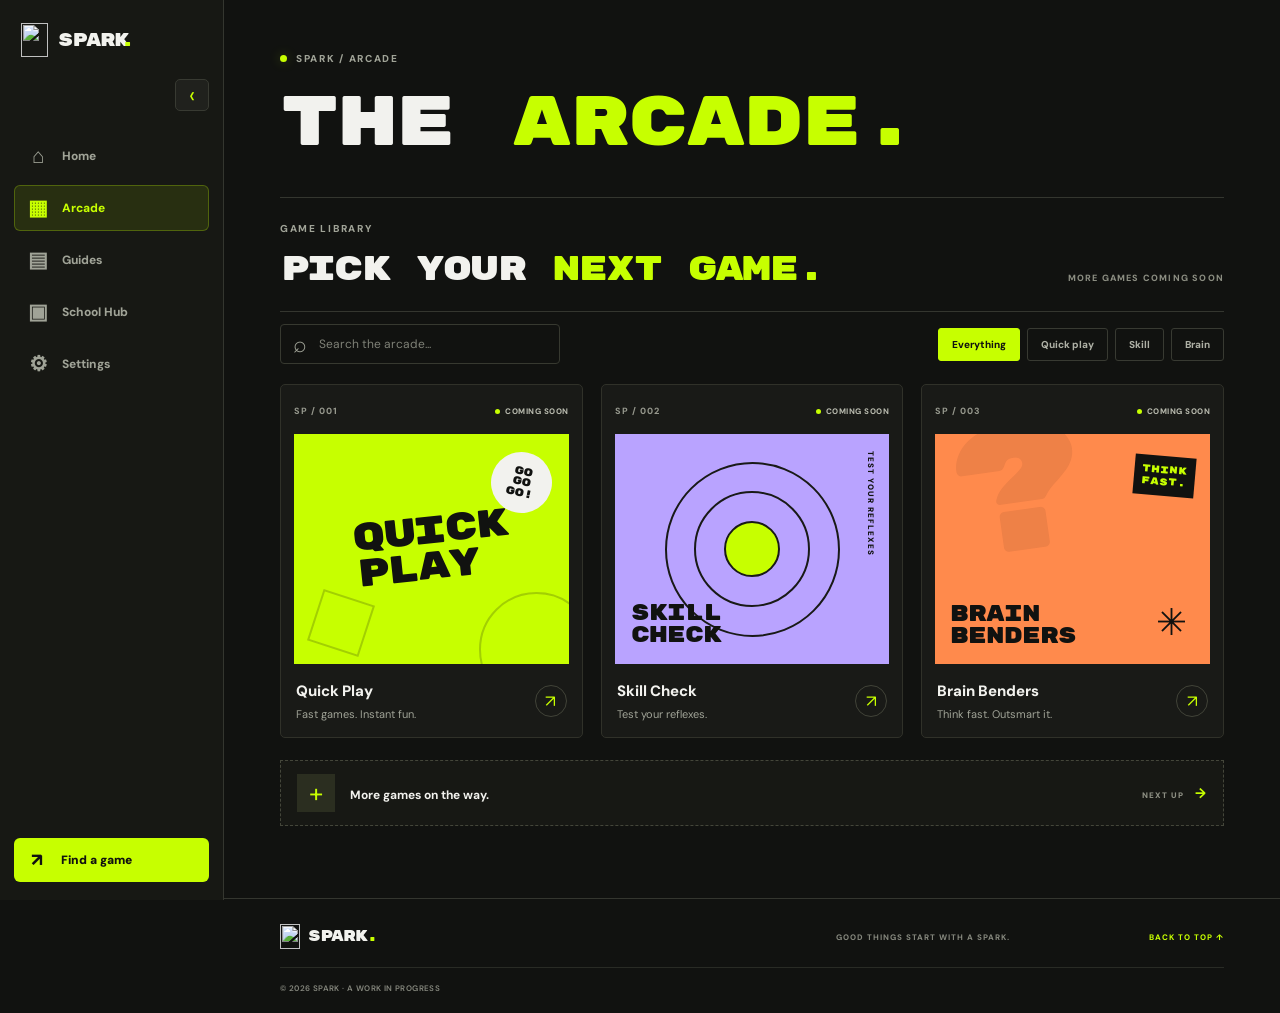
==== commit a78b1cf0: "Fix shared SPARK layout and refresh stylesheet cache" ====
--- a/games.html
+++ b/games.html
@@ -1,4 +1,4 @@
-<!doctype html><html lang="en"><head><meta charset="utf-8"><meta name="viewport" content="width=device-width, initial-scale=1"><meta name="theme-color" content="#111210"><title>Arcade — SPARK</title><link rel="preconnect" href="https://fonts.googleapis.com"><link rel="preconnect" href="https://fonts.gstatic.com" crossorigin><link href="https://fonts.googleapis.com/css2?family=DM+Sans:wght@400;500;600;700;800&family=Rubik+Mono+One&display=swap" rel="stylesheet"><link rel="stylesheet" href="style.css"><script src="script.js" defer></script></head><body class="arcade-page"><a class="skip-link" href="#main">Skip to content</a>
+<!doctype html><html lang="en"><head><meta charset="utf-8"><meta name="viewport" content="width=device-width, initial-scale=1"><meta name="theme-color" content="#111210"><title>Arcade — SPARK</title><link rel="preconnect" href="https://fonts.googleapis.com"><link rel="preconnect" href="https://fonts.gstatic.com" crossorigin><link href="https://fonts.googleapis.com/css2?family=DM+Sans:wght@400;500;600;700;800&family=Rubik+Mono+One&display=swap" rel="stylesheet"><link rel="stylesheet" href="style.css?v=3"><script src="script.js" defer></script></head><body class="arcade-page"><a class="skip-link" href="#main">Skip to content</a>
   <aside class="site-sidebar" id="site-sidebar">
     <a class="brand" href="index.html" aria-label="SPARK home">
       <img class="brand-mark" src="https://raw.githubusercontent.com/cool-person47255/game-website/main/Screenshot%202026-10-20%203.55.44%20PM.png" alt="">
--- a/style.css
+++ b/style.css
@@ -319,3 +319,98 @@
  .school-page .school-date-card, .school-page .school-info-card { min-height: 0; }
  .arcade-page .library-grid .game-art { height: 205px !important; }
 }
+
+
+/* SPARK shared collapsible left sidebar */
+:root { --sidebar-wide: 224px; --sidebar-slim: 72px; }
+body { padding-left: var(--sidebar-wide); transition: padding-left .22s ease; }
+.site-sidebar {
+  position: fixed; z-index: 50; inset: 0 auto 0 0; width: var(--sidebar-wide);
+  display: flex; flex-direction: column; gap: 22px; padding: 23px 14px 18px;
+  background: #171814; border-right: 1px solid var(--line); transition: width .22s ease, padding .22s ease;
+}
+.site-sidebar .brand { display:flex; align-items:center; gap:10px; min-height:34px; padding:0 7px; font:18px var(--font-display); letter-spacing:-1px; white-space:nowrap; overflow:hidden; }
+.site-sidebar .brand-mark { width:27px; height:34px; object-fit:contain; flex:0 0 auto; }
+.brand-period { color:var(--lime); }
+.sidebar-toggle { display:flex; align-items:center; justify-content:center; align-self:flex-end; width:34px; height:32px; border:1px solid #383a32; border-radius:5px; background:#20211d; color:var(--lime); cursor:pointer; }
+.toggle-glyph { font-size:23px; line-height:1; }
+.main-nav { display:flex; flex-direction:column; align-items:stretch; gap:6px; margin:0; }
+.site-sidebar .nav-link { display:flex; align-items:center; gap:13px; min-height:46px; padding:10px 12px; border:1px solid transparent; border-radius:6px; color:#a0a397; font-size:12px; font-weight:800; transition:background .18s,color .18s,border-color .18s; }
+.site-sidebar .nav-link:hover { background:#23241e; color:var(--paper); }
+.site-sidebar .nav-link.active { background:rgba(199,255,0,.10); border-color:rgba(199,255,0,.25); color:var(--lime); }
+.site-sidebar .nav-link.active::after { display:none; }
+.nav-icon { display:inline-grid; place-items:center; width:22px; flex:0 0 22px; font-size:21px; line-height:1; }
+.nav-label { white-space:nowrap; }
+.sidebar-arcade-cta { display:flex; align-items:center; gap:13px; margin-top:auto; padding:13px 12px; background:var(--lime); color:var(--ink); border-radius:6px; font-size:12px; font-weight:900; }
+.sidebar-arcade-cta .nav-icon { font-size:18px; }
+body.sidebar-collapsed { padding-left:var(--sidebar-slim); }
+.sidebar-collapsed .site-sidebar { width:var(--sidebar-slim); padding-inline:10px; }
+.sidebar-collapsed .site-sidebar .brand { padding-inline:9px; }
+.sidebar-collapsed .brand-word, .sidebar-collapsed .nav-label { display:none; }
+.sidebar-collapsed .site-sidebar .nav-link, .sidebar-collapsed .sidebar-arcade-cta { justify-content:center; padding-inline:8px; }
+.sidebar-collapsed .sidebar-toggle { align-self:center; }
+.sidebar-collapsed .toggle-glyph { transform:rotate(180deg); }
+body > .page-main, body > main:not(.launchpad-main), body > .site-footer { max-width:100%; }
+body > .site-header { display:none; }
+.launchpad-main { width:min(1100px,92%); min-height:calc(100vh - 115px); margin:0 auto; padding:clamp(45px,8vh,90px) 0 38px; }
+.launchpad-heading { padding-bottom:27px; border-bottom:1px solid var(--line); }
+.launchpad-heading h1 { margin:20px 0 12px; font:clamp(32px,5vw,64px)/1.1 var(--font-display); letter-spacing:-2px; }
+.launchpad-heading p { margin:0; color:#b9bbb1; font-size:14px; }
+.launchpad-grid { display:grid; grid-template-columns:repeat(2,minmax(0,1fr)); gap:15px; padding-top:24px; }
+.launch-card { min-height:190px; display:flex; flex-direction:column; align-items:flex-start; padding:23px; border:1px solid #383a31; background:var(--panel); transition:transform .2s,border-color .2s,background .2s; }
+.launch-card:hover { transform:translateY(-3px); border-color:var(--lime); }
+.launch-card-featured { grid-row:span 2; min-height:395px; justify-content:flex-end; background:var(--lime); border-color:var(--lime); color:var(--ink); }
+.launch-card-number { font-size:9px; font-weight:900; letter-spacing:1.2px; opacity:.7; }
+.launch-card-symbol { margin:auto 0 18px; font-size:42px; line-height:1; color:var(--lime); }
+.launch-card-featured .launch-card-symbol { font-size:80px; color:var(--ink); }
+.launch-card strong { display:flex; justify-content:space-between; align-items:center; width:100%; gap:10px; font:clamp(17px,2.1vw,25px)/1.3 var(--font-display); }
+.launch-card strong span { font:24px var(--font-body); }
+.launch-card small { margin-top:9px; color:var(--muted); font-size:12px; }
+.launch-card-featured small { color:#354019; }
+.launchpad-note { margin-top:28px; color:#85877d; font-size:9px; font-weight:800; letter-spacing:1.5px; }
+.settings-main { max-width:1000px; }
+.settings-list { margin-top:25px; border-top:1px solid var(--line); }
+.settings-row { display:grid; grid-template-columns:minmax(0,1fr) minmax(250px,auto); align-items:center; gap:25px; padding:23px 0; border-bottom:1px solid var(--line); }
+.settings-row h2 { margin:0 0 7px; font-size:16px; }
+.settings-row p { margin:0; color:var(--muted); font-size:12px; line-height:1.6; }
+.setting-control { display:flex; flex-wrap:wrap; justify-content:flex-end; gap:8px; }
+.accent-choice { display:flex; align-items:center; gap:7px; padding:8px 10px; background:var(--panel); border:1px solid var(--line); border-radius:5px; color:var(--paper); font-size:11px; cursor:pointer; }
+.accent-choice span { width:12px; height:12px; border-radius:50%; }
+.accent-choice.selected { border-color:var(--lime); }
+.setting-segment { display:flex; padding:3px; border:1px solid var(--line); border-radius:6px; background:var(--panel); }
+.setting-segment button { padding:8px 13px; border:0; border-radius:4px; background:transparent; color:var(--muted); font-size:11px; cursor:pointer; }
+.setting-segment button[aria-pressed="true"] { background:var(--lime); color:var(--ink); font-weight:900; }
+.switch-control { display:flex; align-items:center; gap:10px; font-size:12px; cursor:pointer; }
+.switch-control input { accent-color:var(--lime); width:17px; height:17px; }
+.settings-status { color:var(--muted); font-size:11px; margin:18px 0; }
+body.theme-light { --ink:#f3f3ed; --panel:#ffffff; --panel-light:#e8e9e1; --paper:#171814; --muted:#62665b; --line:#d3d5c9; color-scheme:light; }
+.theme-light .site-sidebar { background:#e8e9e1; }
+.theme-light .site-sidebar .nav-link { color:#55594d; }
+.theme-light .site-sidebar .nav-link.active { color:#374500; }
+.theme-light .launch-card:not(.launch-card-featured) { background:#fff; border-color:#d3d5c9; }
+.theme-light .settings-row p, .theme-light .page-heading p { color:#62665b; }
+@media (max-width:760px) {
+  body { padding-left:var(--sidebar-slim); }
+  .site-sidebar { width:var(--sidebar-slim); padding:16px 10px; gap:18px; }
+  .site-sidebar .brand { padding-inline:9px; }
+  .site-sidebar .brand-word, .site-sidebar .nav-label { display:none; }
+  .site-sidebar .nav-link, .site-sidebar .sidebar-arcade-cta { justify-content:center; padding-inline:8px; }
+  .sidebar-toggle { align-self:center; }
+  body.sidebar-mobile-expanded { padding-left:var(--sidebar-slim); }
+  .sidebar-mobile-expanded .site-sidebar { width:205px; box-shadow:12px 0 30px #0008; }
+  .sidebar-mobile-expanded .site-sidebar .brand { padding-inline:7px; }
+  .sidebar-mobile-expanded .brand-word, .sidebar-mobile-expanded .nav-label { display:inline; }
+  .sidebar-mobile-expanded .site-sidebar .nav-link, .sidebar-mobile-expanded .sidebar-arcade-cta { justify-content:flex-start; padding-inline:12px; }
+  .launchpad-main { padding-top:38px; }
+  .launchpad-grid { grid-template-columns:1fr; }
+  .launch-card-featured { grid-row:auto; min-height:230px; }
+  .launch-card { min-height:155px; }
+  .settings-row { grid-template-columns:1fr; gap:15px; }
+  .setting-control { justify-content:flex-start; }
+  .site-footer { margin-left:0; }
+}
+@media (prefers-reduced-motion: reduce) {
+  body, .site-sidebar, .launch-card { transition:none !important; }
+}
+
+.user-reduced-motion *, .user-reduced-motion *::before, .user-reduced-motion *::after { animation:none !important; transition:none !important; scroll-behavior:auto !important; }
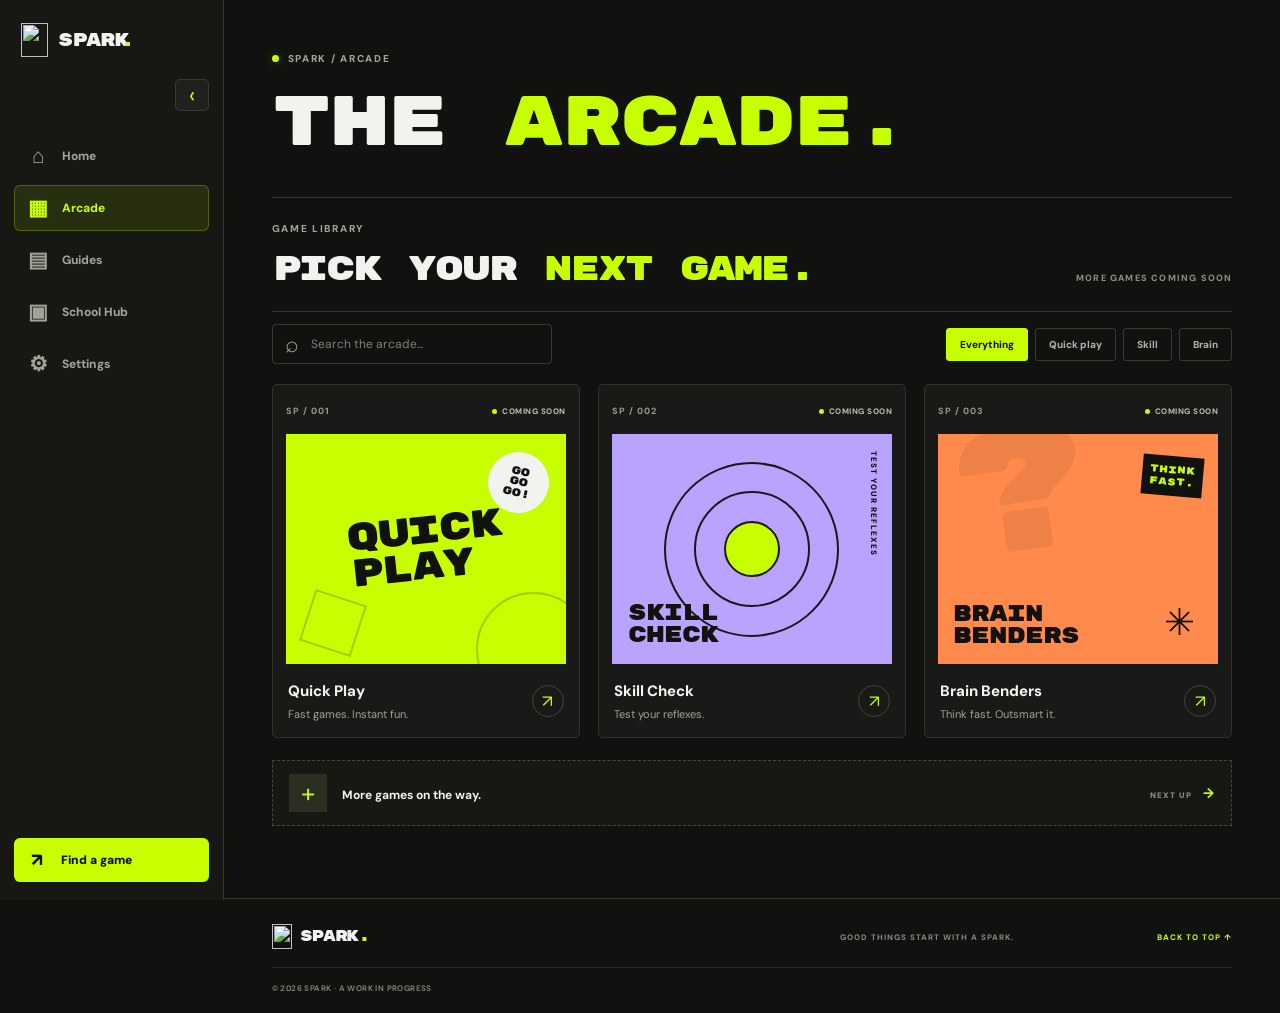
==== commit a9e8eefb: "Fix shared styling and refresh cached stylesheet" ====
--- a/games.html
+++ b/games.html
@@ -1,4 +1,4 @@
-<!doctype html><html lang="en"><head><meta charset="utf-8"><meta name="viewport" content="width=device-width, initial-scale=1"><meta name="theme-color" content="#111210"><title>Arcade — SPARK</title><link rel="preconnect" href="https://fonts.googleapis.com"><link rel="preconnect" href="https://fonts.gstatic.com" crossorigin><link href="https://fonts.googleapis.com/css2?family=DM+Sans:wght@400;500;600;700;800&family=Rubik+Mono+One&display=swap" rel="stylesheet"><link rel="stylesheet" href="style.css?v=3"><script src="script.js" defer></script></head><body class="arcade-page"><a class="skip-link" href="#main">Skip to content</a>
+<!doctype html><html lang="en"><head><meta charset="utf-8"><meta name="viewport" content="width=device-width, initial-scale=1"><meta name="theme-color" content="#111210"><title>Arcade — SPARK</title><link rel="preconnect" href="https://fonts.googleapis.com"><link rel="preconnect" href="https://fonts.gstatic.com" crossorigin><link href="https://fonts.googleapis.com/css2?family=DM+Sans:wght@400;500;600;700;800&family=Rubik+Mono+One&display=swap" rel="stylesheet"><link rel="stylesheet" href="style.css?v=4"><script src="script.js" defer></script></head><body class="arcade-page"><a class="skip-link" href="#main">Skip to content</a>
   <aside class="site-sidebar" id="site-sidebar">
     <a class="brand" href="index.html" aria-label="SPARK home">
       <img class="brand-mark" src="https://raw.githubusercontent.com/cool-person47255/game-website/main/Screenshot%202026-10-20%203.55.44%20PM.png" alt="">
--- a/style.css
+++ b/style.css
@@ -414,3 +414,82 @@
 }
 
 .user-reduced-motion *, .user-reduced-motion *::before, .user-reduced-motion *::after { animation:none !important; transition:none !important; scroll-behavior:auto !important; }
+
+
+/* Layout consistency patch: shared shell for every SPARK page */
+body {
+  padding-left: var(--sidebar-wide);
+  min-width: 0;
+}
+.site-sidebar {
+  box-sizing: border-box;
+  width: var(--sidebar-wide);
+  min-height: 100vh;
+  overflow-x: hidden;
+}
+.site-sidebar .brand {
+  color: var(--paper);
+  text-decoration: none;
+}
+.site-sidebar .main-nav { width: 100%; }
+.site-sidebar .nav-link {
+  box-sizing: border-box;
+  width: 100%;
+  text-decoration: none;
+}
+.site-sidebar .sidebar-arcade-cta {
+  box-sizing: border-box;
+  width: 100%;
+  text-decoration: none;
+}
+body.sidebar-collapsed { padding-left: var(--sidebar-slim); }
+body > main.page-main {
+  width: auto;
+  max-width: 1280px;
+  margin-left: auto;
+  margin-right: auto;
+  padding-left: 0;
+  padding-right: 0;
+}
+body > main.page-main.section-wrap {
+  width: calc(100% - 9%);
+  max-width: 1280px;
+}
+body > main.launchpad-main {
+  width: min(1100px, calc(100% - 9%));
+  max-width: 1100px;
+}
+body > footer.site-footer {
+  width: 100%;
+  margin: 0;
+  padding-left: max(4.5%, calc((100% - 1280px) / 2));
+  padding-right: max(4.5%, calc((100% - 1280px) / 2));
+}
+.settings-page .settings-main { padding-top: 42px; }
+.settings-page .page-heading { border-bottom: 1px solid var(--line); padding: 10px 0 28px; }
+.settings-page .page-heading h1 { margin: 18px 0 10px; font-size: clamp(30px, 5vw, 54px); letter-spacing: -2px; }
+.settings-page .page-heading p { color: #b9bbb1; font-size: 14px; }
+.settings-page .settings-list { margin-top: 25px; }
+.settings-page .settings-row { grid-template-columns: minmax(0, 1fr) minmax(0, auto); }
+.settings-page .settings-row h2 { color: var(--paper); }
+.settings-page .setting-control button { font-family: var(--font-body); }
+.settings-page .site-footer { margin-top: 0; }
+.theme-light { background: var(--ink); color: var(--paper); }
+.theme-light .page-heading p { color: var(--muted); }
+.theme-light .settings-row h2 { color: var(--paper); }
+.theme-light .accent-choice { color: var(--paper); }
+.theme-light .site-sidebar .nav-link:hover { color: var(--paper); }
+@media (max-width: 760px) {
+  body { padding-left: var(--sidebar-slim); }
+  body > main.page-main.section-wrap,
+  body > main.launchpad-main {
+    width: calc(100% - 32px);
+    margin-left: 16px;
+    margin-right: 16px;
+  }
+  body > footer.site-footer {
+    padding-left: 16px;
+    padding-right: 16px;
+  }
+  .settings-page .settings-row { grid-template-columns: 1fr; }
+}
